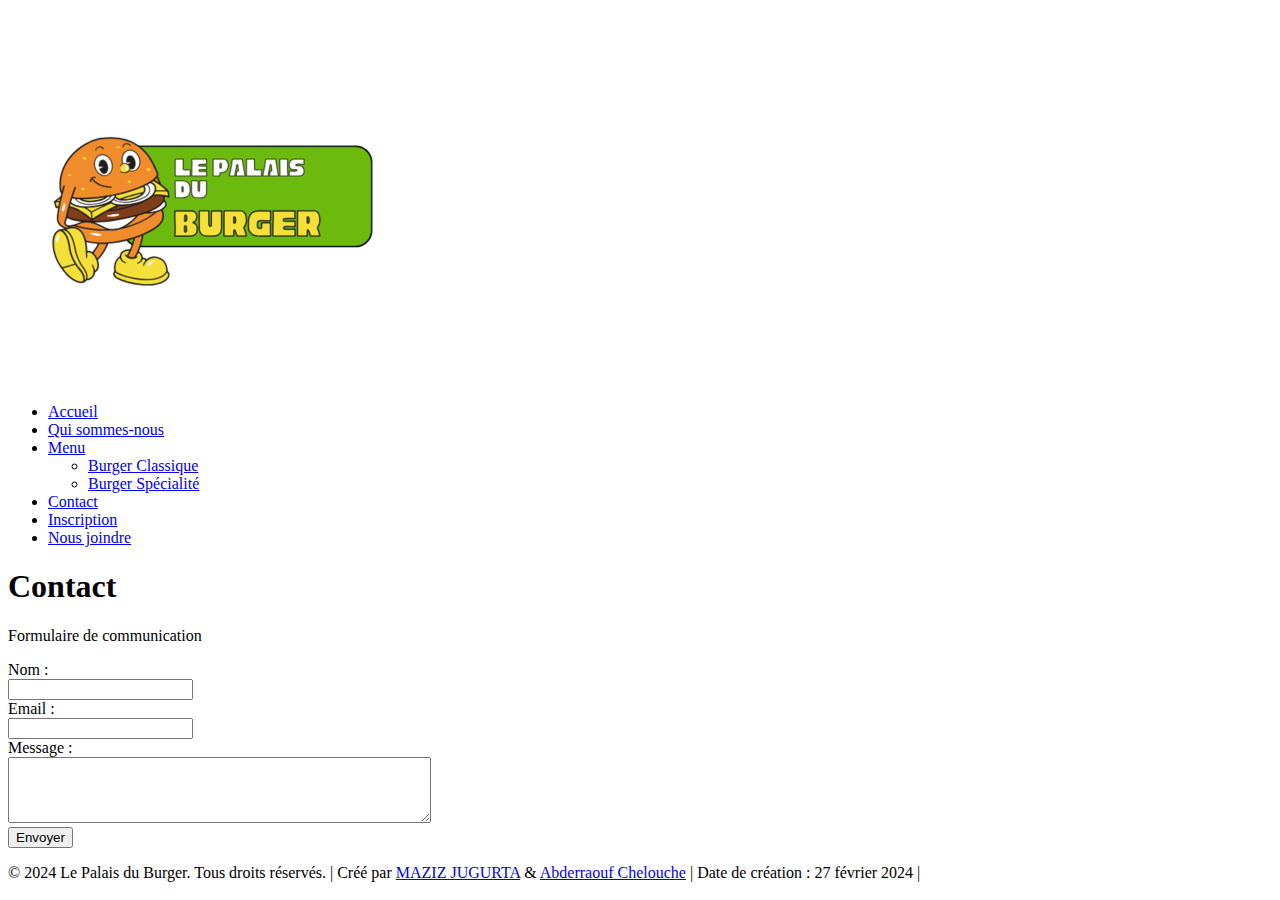
==== html/contact.html @ 447b8345 "modification de contact et menu" ====
<!DOCTYPE html>
<html lang="en">

<head>
    <meta charset="UTF-8">
    <meta name="viewport" content="width=device-width, initial-scale=1.0">
    <link rel="stylesheet" type="text/css" href="/style/contact.css">
    <title>Inscription</title>
    <link rel="preconnect" href="https://fonts.googleapis.com">
    <link rel="preconnect" href="https://fonts.gstatic.com" crossorigin>
    <link
        href="https://fonts.googleapis.com/css2?family=PT+Serif:ital,wght@0,400;0,700;1,400;1,700&family=Pacifico&display=swap"
        rel="stylesheet">
</head>

<body>
    <header>
        <div class="header-Resto">
            <div class="left-content">
                <a href="../index.html" class="logo">
                    <img src="/image/Le-Palais(3).png" alt="Image du restaurant" class="logo-burger">
                </a>
                <div class="small-images"></div>
            </div>
            <nav>
                <ul class="Menu-Resto">
                    <li><a href="../index.html">Accueil</a></li>
                    <li><a href="../index.html#qui-sommes-nous">Qui sommes-nous</a></li>
                    <li>
                        <a href="menu.html">Menu</a>
                        <ul>
                            <li>
                                <a href="menu.html#berger-classique">Burger Classique</a>
                            </li>
                            <li>
                                <a href="menu.html#berger-Specialite">Burger Spécialité</a>
                            </li>
                        </ul>
                    </li>
                    <li><a href="contact.html">Contact</a></li>
                    <li><a href="inscription.html">Inscription</a></li>
                    <li><a href="Nos-joindre.html">Nous joindre</a></li>
                </ul>
            </nav>
        </div>
    </header>
    <main>
        <h1>Contact</h1>
        <p>Formulaire de communication</p>
        <form action="#" method="post">
            <label for="nom">Nom :</label><br>
            <input type="text" id="nom" name="nom"><br>
            <label for="email">Email :</label><br>
            <input type="email" id="email" name="email"><br>
            <label for="message">Message :</label><br>
            <textarea id="message" name="message" rows="4" cols="50"></textarea><br>
            <input type="submit" value="Envoyer">
        </form>
    </main>
    <footer>
        <p>
            &copy; 2024 Le Palais du Burger. Tous droits réservés. | Créé par
            <a class="jugurta" href="https://github.com/Jugurta18/MJ" target="_blank">MAZIZ JUGURTA</a>
            &
            <a class="Abderraouf" target="_blank" href="https://github.com/abderraoufchelouche">Abderraouf Chelouche</a>
            | Date de création : 27 février 2024 |
        </p>
    </footer>
</body>

</html>
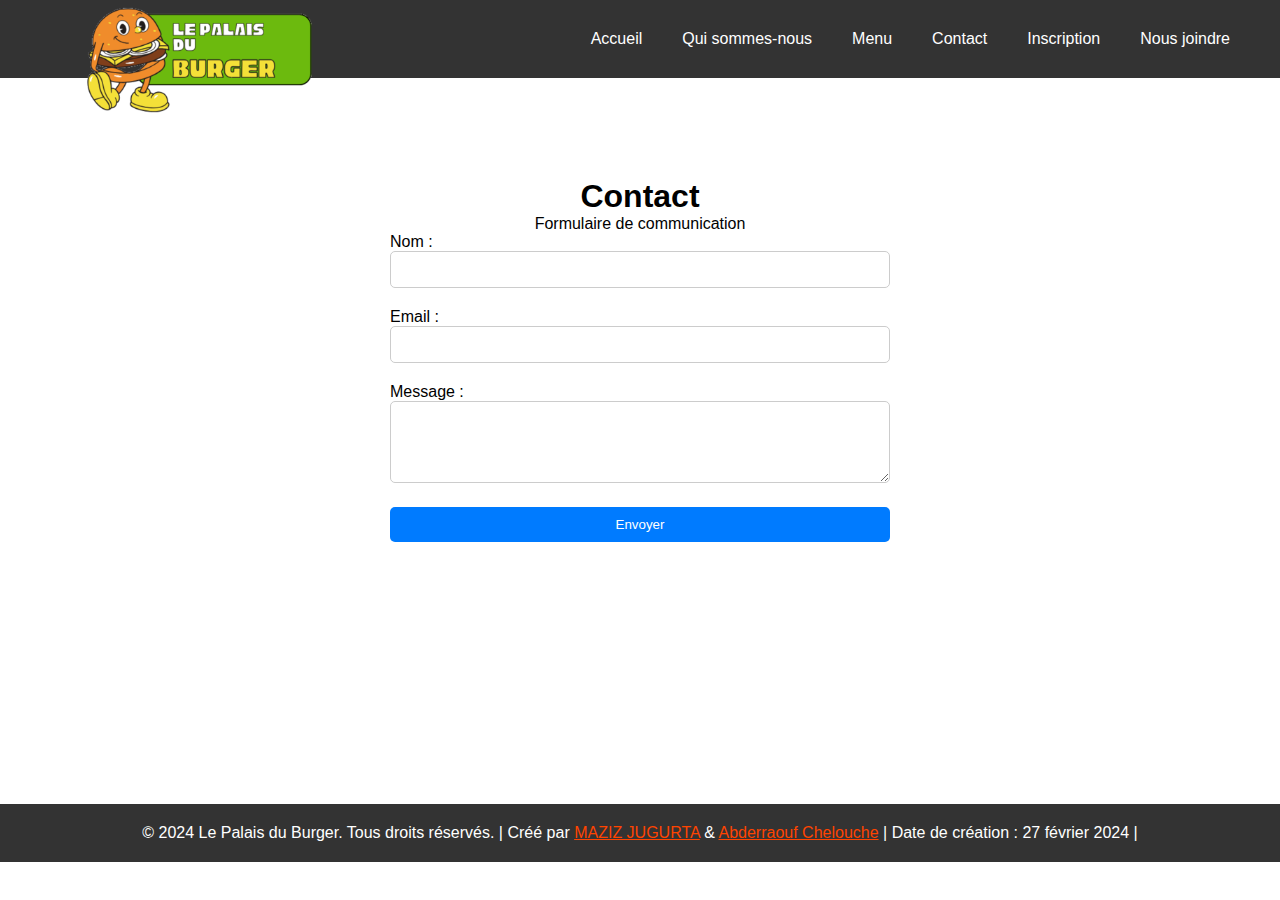
==== commit c6ed8213: "modification" ====
--- a/html/contact.html
+++ b/html/contact.html
@@ -61,7 +61,7 @@
         <p>
             &copy; 2024 Le Palais du Burger. Tous droits réservés. | Créé par
             <a class="jugurta" href="https://github.com/Jugurta18/MJ" target="_blank">MAZIZ JUGURTA</a>
-            &
+            &amp;
             <a class="Abderraouf" target="_blank" href="https://github.com/abderraoufchelouche">Abderraouf Chelouche</a>
             | Date de création : 27 février 2024 |
         </p>
--- a/style/contact.css
+++ b/style/contact.css
@@ -0,0 +1,177 @@
+* {
+    margin: 0;
+    padding: 0;
+    box-sizing: border-box;
+  }
+  
+  body {
+    font-family: 'roboto', 'Arial Narrow', Arial, sans-serif;
+  }
+  
+  .header-Resto {
+    display: flex;
+    justify-content: space-between;
+    align-items: center;
+    background-color: #333;
+    color: #fff;
+    padding: 30px 20px;
+  }
+  
+  .left-content {
+    display: flex;
+    align-items: center;
+  }
+  
+  .logo {
+    color:#fff;
+    text-decoration: none;
+    font-size: 2rem;
+    margin-right: 20px;
+  }
+  
+  .logo:hover {
+    color: #ff0000; 
+  }
+  
+  .Menu-Resto {
+    list-style-type: none;
+    display: flex;
+  }
+  
+  .Menu-Resto li {
+    display: inline-block;
+    margin-right: 20px;
+    position: relative;
+  }
+  
+  .Menu-Resto a {
+    color: #fff;
+    text-decoration: none;
+    padding: 10px;
+  }
+  
+  .Menu-Resto ul {
+    position: absolute;
+    top: 100%;
+    left: 0;
+    background-color: #333;
+    padding: 0;
+    margin: 0;
+    display: none;
+  }
+  .Menu-Resto li {
+    display: inline-block;
+    margin-right: 20px;
+  }
+  
+  .Menu-Resto li:hover ul {
+    display: block;
+    padding-top: 20px;
+    border-radius:7px;
+  }
+  
+  .Menu-Resto ul li {
+    width: 150px;
+    padding-top: 10px;
+    padding-bottom: 5px;
+  }
+  
+  .Menu-Resto ul li:last-child{
+    margin-bottom: 12px;
+  }
+  
+  .Menu-Resto ul li a {
+    padding: 10px;
+  }
+  
+  .image-container {
+    width: 100%;
+    min-height: 500px;
+    overflow: hidden;
+  }
+  
+  .restaurant-image {
+    width: 100%;
+    height: 100%;
+    object-fit: cover;
+  }
+  
+  h1 {
+    text-align: center;
+    margin-top: 100px;
+  }
+  
+  p {
+    text-align: center;
+  }
+  
+  form {
+    max-width: 500px;
+    margin: 0 auto;
+  }
+  
+  .form-group {
+    margin-bottom: 20px;
+  }
+  
+  input[type="text"],
+  input[type="email"],
+  input[type="password"],
+  textarea {
+    width: 100%;
+    padding: 10px;
+    margin-bottom: 20px;
+    border: 1px solid #ccc;
+    border-radius: 5px;
+    box-sizing: border-box;
+  }
+  
+  input[type="submit"] {
+    width: 100%;
+    padding: 10px;
+    background-color: #007bff;
+    color: #fff;
+    border: none;
+    border-radius: 5px;
+    cursor: pointer;
+    transition: background-color 0.3s ease;
+  }
+  
+  input[type="submit"]:hover {
+    background-color: #0056b3;
+  }
+  
+  textarea {
+    resize: vertical;
+  }
+  
+  footer {
+    background-color: #333;
+    color: #fff;
+    text-align: center;
+    padding: 20px 0;
+    margin-top: 262px;
+  }
+  
+  .jugurta, .Abderraouf{
+    color: rgb(255, 68, 0);
+  }
+  
+  .Menu-Resto a:hover {
+    color: rgb(255, 68, 0);
+  }
+  
+  .logo-burger {
+    position: absolute;
+    top:5.4%;
+    left: 0px;
+    transform: translateY(-50%) scale(0.7); 
+    transition: transform 0.3s ease; 
+    
+  }
+   
+  
+  .logo-burger:hover {
+    transform: translateY(-50%) scale(0.8) rotate(10deg); 
+    filter: grayscale(100%) brightness(80%); 
+  }